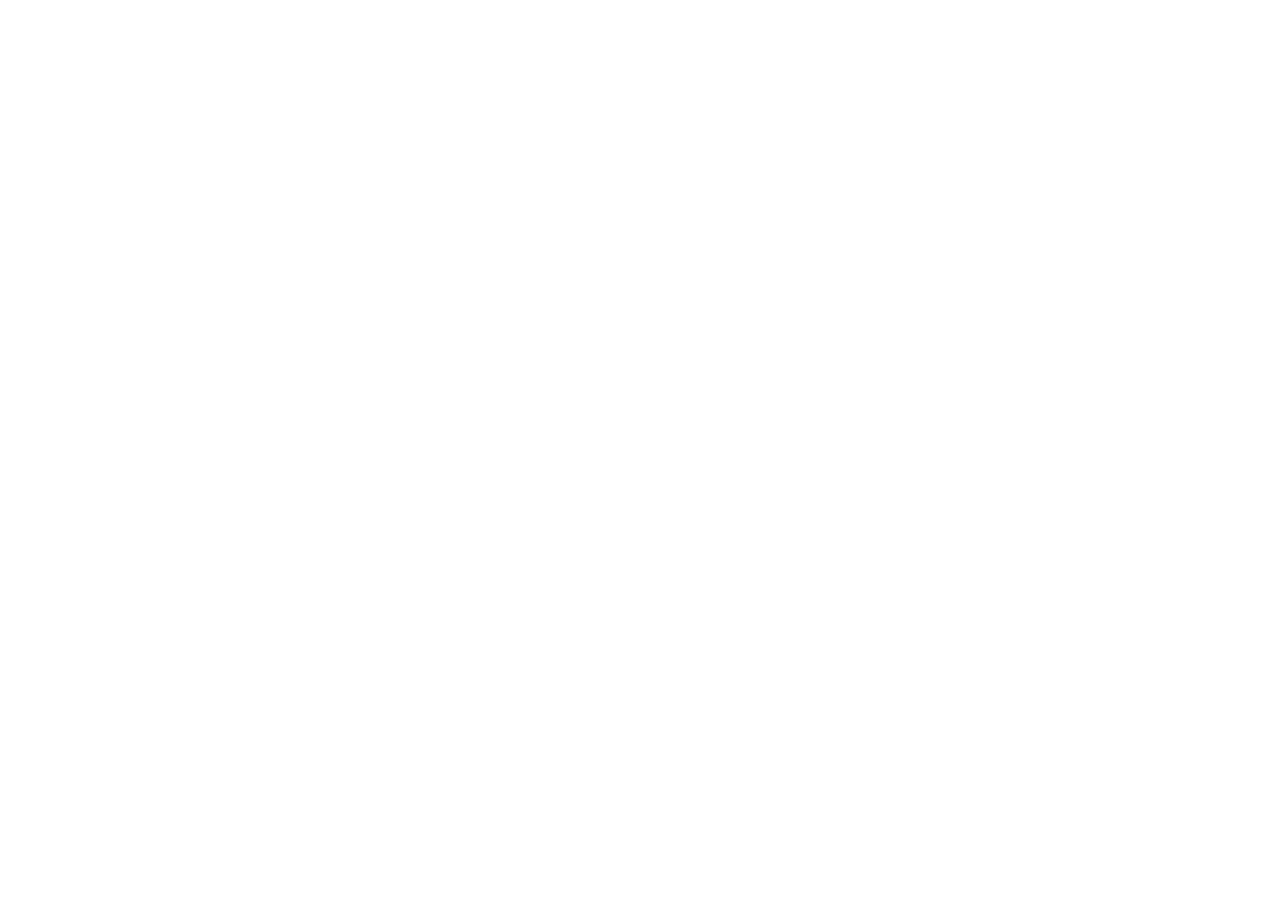
==== index.html @ c2505570 "First Commit 30" ====
<!DOCTYPE html>
<html lang="en">
<head>
    <meta charset="UTF-8">
    <meta http-equiv="X-UA-Compatible" content="IE=edge">
    <meta name="viewport" content="width=device-width, initial-scale=1.0">
    <title>JS_basics</title>
</head>
<body>
    
    <script src="/sandbox.js"></script>
</body>
</html>
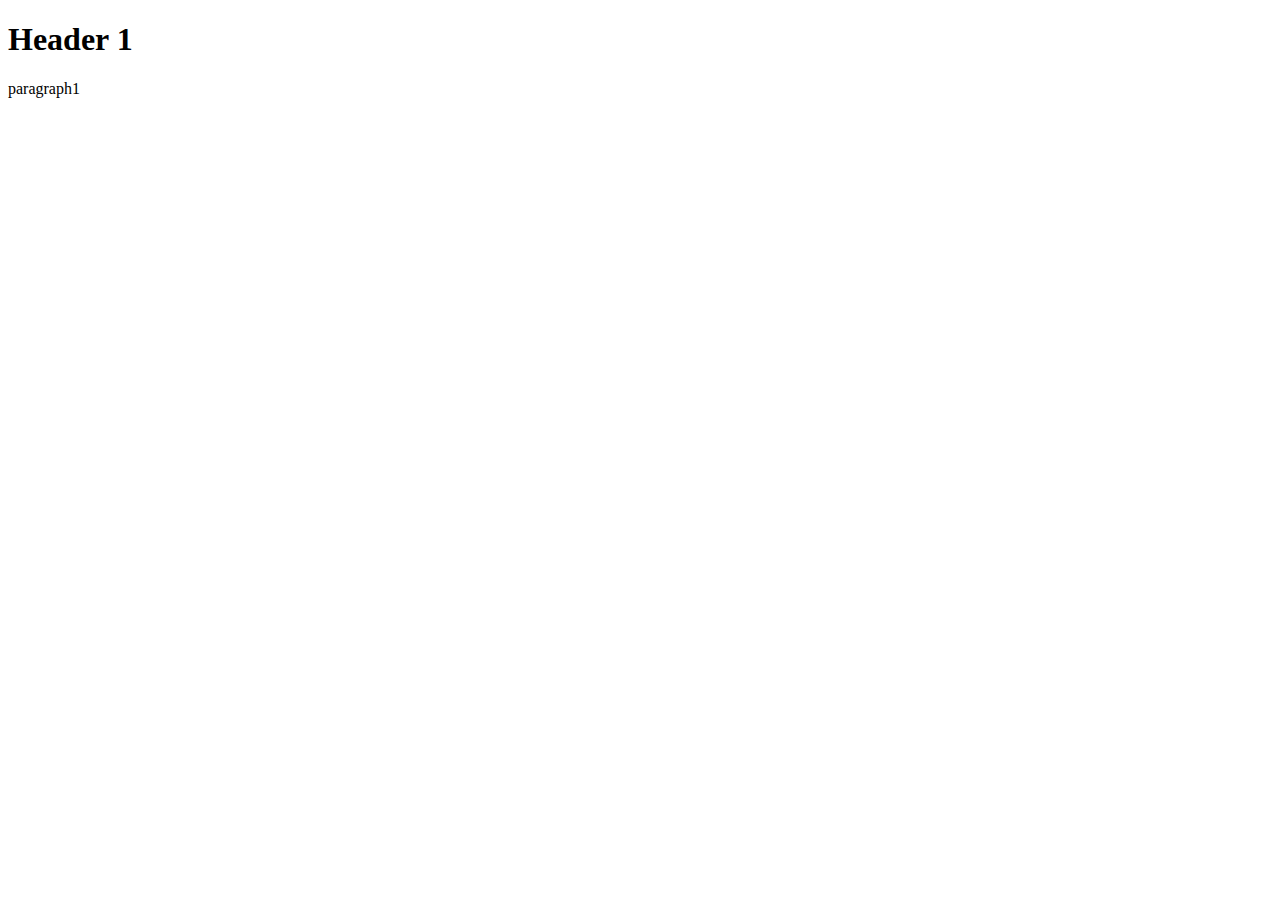
==== commit b303f1f3: "Lesson51" ====
--- a/index.html
+++ b/index.html
@@ -1,13 +1,18 @@
 <!DOCTYPE html>
 <html lang="en">
+
 <head>
     <meta charset="UTF-8">
     <meta http-equiv="X-UA-Compatible" content="IE=edge">
     <meta name="viewport" content="width=device-width, initial-scale=1.0">
     <title>JS_basics</title>
+    <link rel="stylesheet" href="/style.css">
 </head>
+
 <body>
-    
+    <h1>Header 1</h1>
+    <p>paragraph1</p>
     <script src="/sandbox.js"></script>
 </body>
+
 </html>--- a/style.css
+++ b/style.css
@@ -0,0 +1,15 @@
+.red{
+    color:red;
+    padding: 10px;
+    border: 2px dotted crimson;
+}
+
+.green{
+    color: green;
+    padding-left: 10px;
+    border: 1px solid green;
+}
+
+.result{
+    font-size: 30px;
+}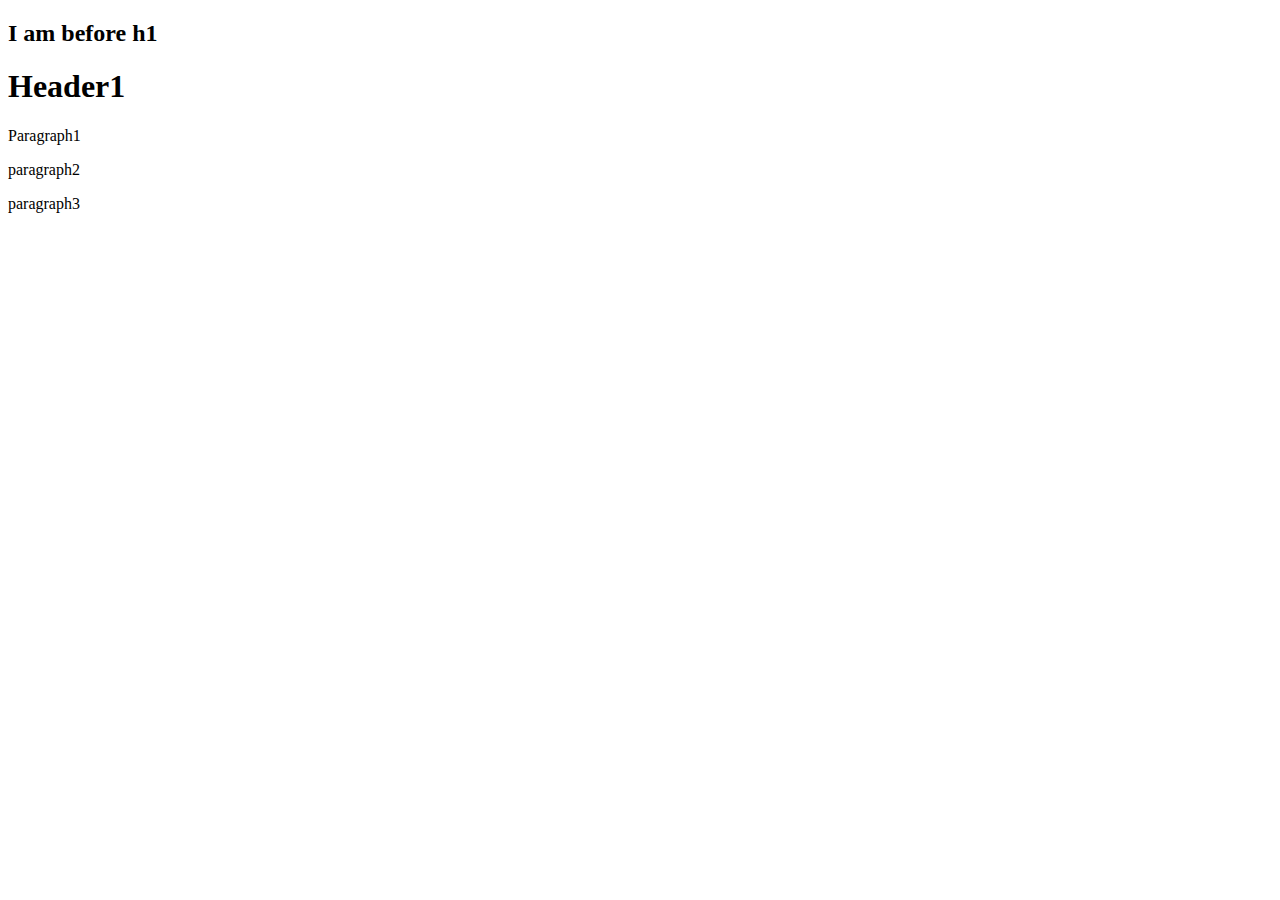
==== commit 61490589: "Lesson55" ====
--- a/index.html
+++ b/index.html
@@ -10,9 +10,14 @@
 </head>
 
 <body>
-    <h1>Header 1</h1>
-    <p>paragraph1</p>
-    <script src="/sandbox.js"></script>
+    <article>  
+        <h2>I am before h1</h2>  
+        <h1>Header1</h1>
+        <p>Paragraph1</p>
+        <p>paragraph2</p>
+        <p>paragraph3</p>
+        <script src="/sandbox.js"></script>
+    </article>
 </body>
 
 </html>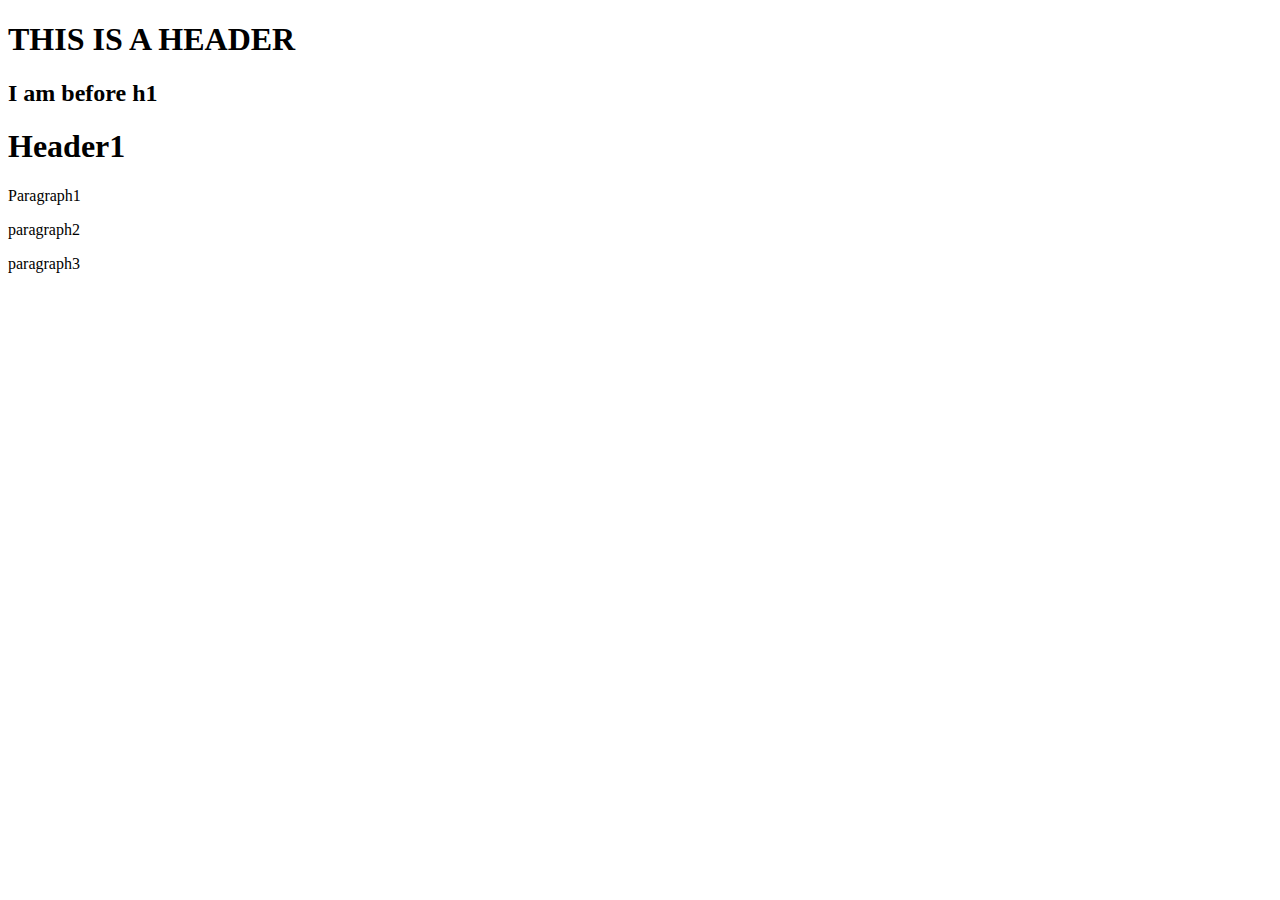
==== commit a3cf7153: "TRY" ====
--- a/index.html
+++ b/index.html
@@ -10,6 +10,7 @@
 </head>
 
 <body>
+    <h1>THIS IS A HEADER</h1>
     <article>  
         <h2>I am before h1</h2>  
         <h1>Header1</h1>
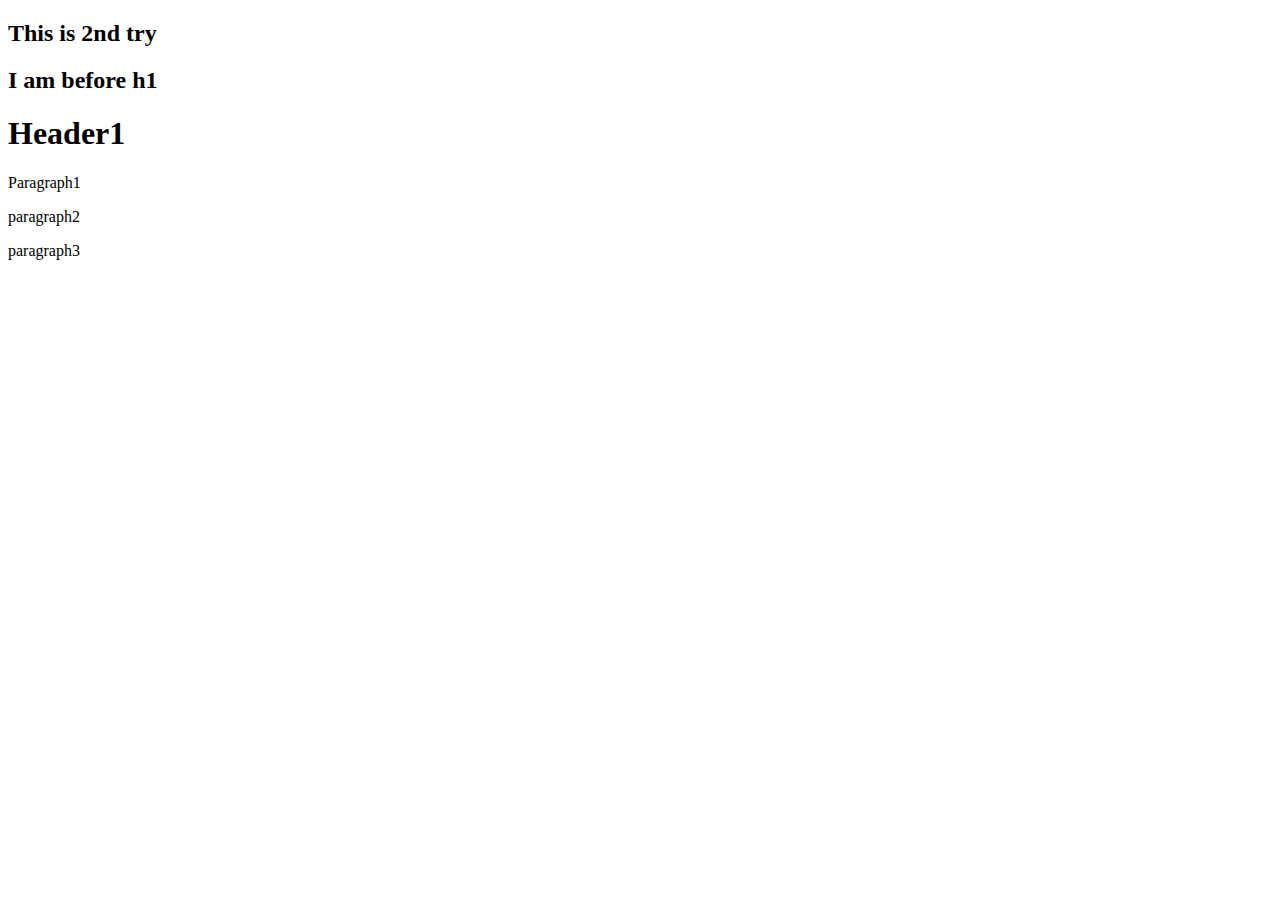
==== commit f27ab886: "2ndTry" ====
--- a/index.html
+++ b/index.html
@@ -10,7 +10,7 @@
 </head>
 
 <body>
-    <h1>THIS IS A HEADER</h1>
+    <h2>This is 2nd try</h2>
     <article>  
         <h2>I am before h1</h2>  
         <h1>Header1</h1>
